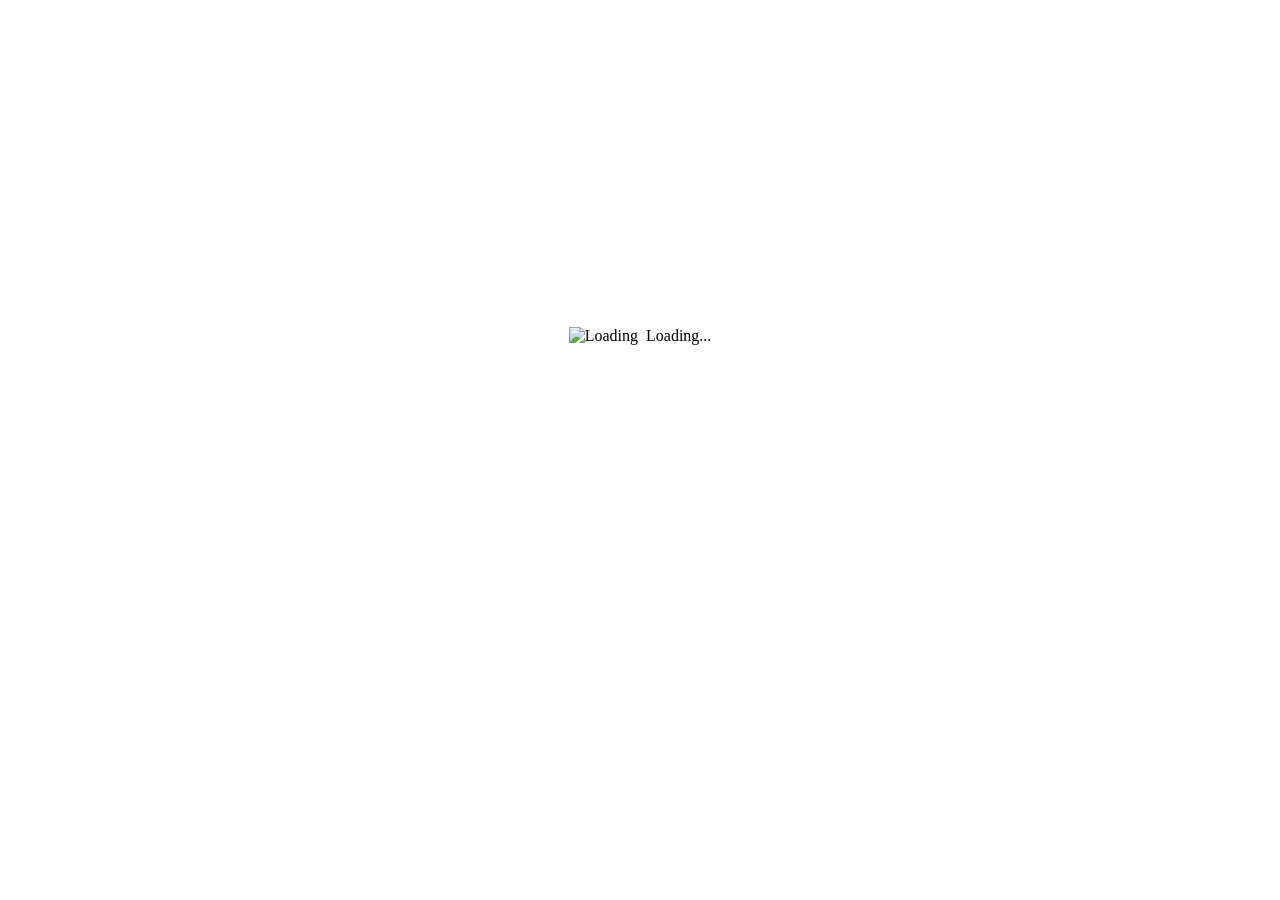
==== webapproot/login.html @ ded94010 "Initial commit!" ====
<!DOCTYPE html PUBLIC "-//W3C//DTD XHTML 1.0 Transitional//EN" "http://www.w3.org/TR/xhtml1/DTD/xhtml1-transitional.dtd">
<html xmlns="http://www.w3.org/1999/xhtml">
<head>
<meta http-equiv="X-UA-Compatible" content="IE=10; IE=9; IE=8; chrome=1">

<!--[if lt IE 8]>
<script type="text/javascript">
var wmChromeFramePath = "http://google.com/chrome";
</script>
<![endif]-->
<meta http-equiv="Content-Type" content="text/html; charset=UTF-8" />
<meta http-equiv="cache-control" content="must-revalidate" />
<meta name="generator" content="WaveMaker Visual Ajax Studio" />
<meta name="viewport" 
     content="width=device-width,initial-scale=1,minimum-scale=1,maximum-scale=1,user-scalable=no">
<link rel="apple-touch-icon-precomposed" href="resources/images/logos/wavemaker_64x64.png"/>  
<link rel="apple-touch-startup-image" href="resources/images/logos/wavemaker_320x460.png" />
<meta content="yes" name="apple-mobile-web-app-capable" />
<title>Login</title>
<link rel="shortcut icon" href="resources/images/logos/favicon.ico" />
<script>
var wmThemeUrl = "../wavemaker/lib/dojo/dojo/../../../lib/wm/base/widget/themes/Bootstrap/theme.css";
</script>
<style type="text/css">
	@import "app.css";

	/* styling for the wavemaker application element */
	#wavemakerNode {
		height: 100%;
		overflow: hidden;
		position: relative;
	}
        #_wm_loading {
            text-align: center;
            margin: 25% 0px 25% 0px;
        }
</style>

<!-- Boot Wavemaker -->
<script type="text/javascript" src="config.js"></script>
</head>
<body class="tundra">
	<!-- Begin aprendoz_carne Login -->
	<div id="wavemakerNode">
<!--[if lt IE 8]>
<script type="text/javascript">
    if (window["wmChromeFramePath"]) {
	  document.writeln('<iframe style="width:100%;height:100%;" id="_wm_googleChromeDialog" class="chromeFramePrompt" src="' + wmChromeFramePath + '"></iframe>');
    }

</script>
<![endif]-->		
		<div id="_wm_loading" style="z-index: 100;">
			<table style='width:100%;height: 100%;'><tr><td align='center'><img alt="Loading" src="/wavemaker/lib/boot/images/loader.gif" />&nbsp;&nbsp;Loading...</td></tr></table>
		</div>
	</div>
	<script type="text/javascript" src="/wavemaker/lib/runtimeLoader.js"></script>
	<script type="text/javascript" src="types.js"></script>
	<script type="text/javascript">
		(new wm.Application({main: "Login", domNode: "wavemakerNode", theme: "wm.base.widget.themes.Bootstrap",tabletTheme: "",phoneTheme: "", name:"aprendoz_carne"})).run();
	</script>
	<!-- End aprendoz_carne Login -->
</body>
</html>
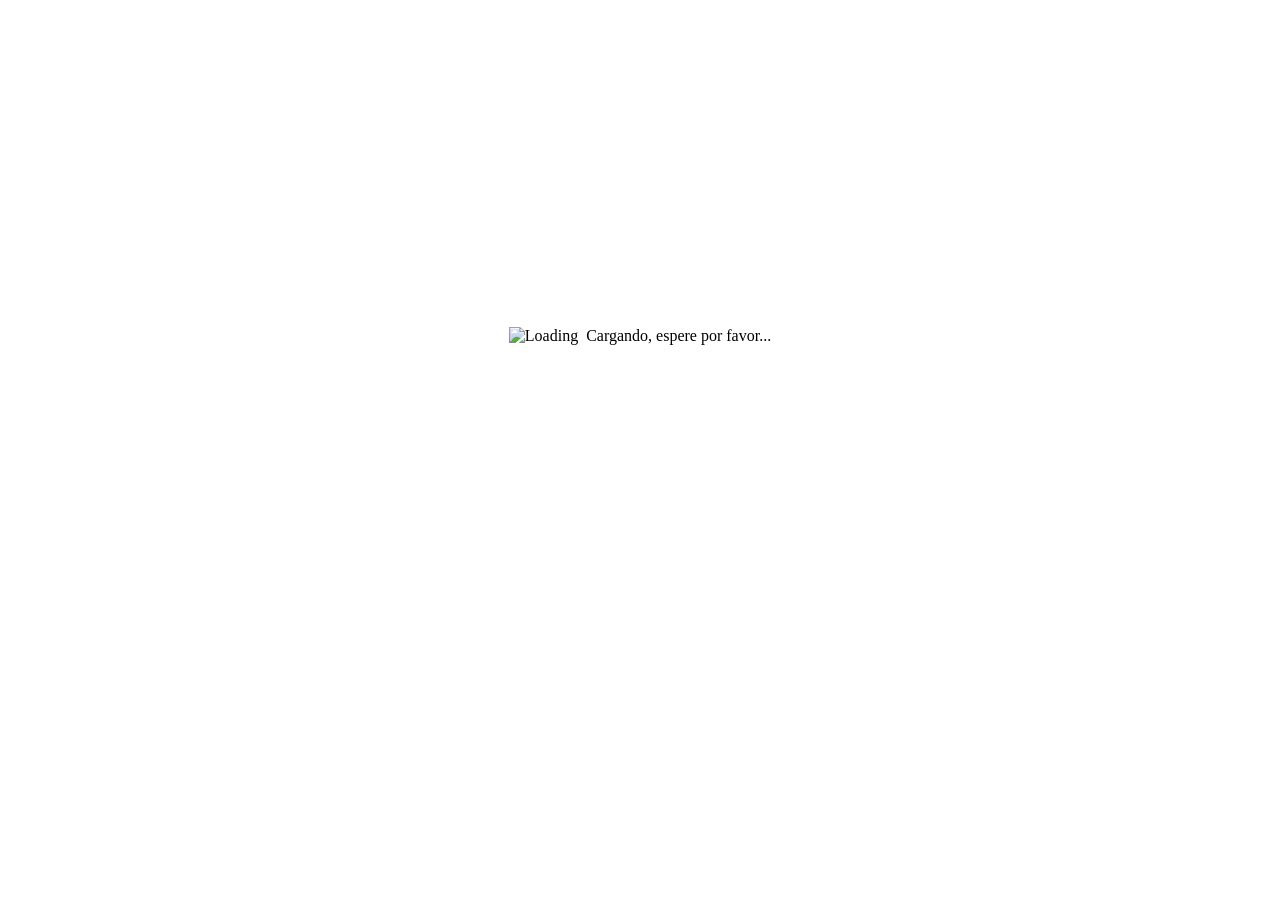
==== commit 5533ce9b: "notificaciones para docentes y administrativos finalizada" ====
--- a/webapproot/login.html
+++ b/webapproot/login.html
@@ -16,10 +16,10 @@
 <link rel="apple-touch-icon-precomposed" href="resources/images/logos/wavemaker_64x64.png"/>  
 <link rel="apple-touch-startup-image" href="resources/images/logos/wavemaker_320x460.png" />
 <meta content="yes" name="apple-mobile-web-app-capable" />
-<title>Login</title>
-<link rel="shortcut icon" href="resources/images/logos/favicon.ico" />
+<title>Seguridad Aprendoz - Colegio Rochester</title>
+<link rel="shortcut icon" href="resources/images/logos/__favicon.ico" />
 <script>
-var wmThemeUrl = "../wavemaker/lib/dojo/dojo/../../../lib/wm/base/widget/themes/Bootstrap/theme.css";
+var wmThemeUrl = "lib/dojo/dojo/../../../lib/wm/base/widget/themes/Bootstrap//theme.css";
 </script>
 <style type="text/css">
 	@import "app.css";
@@ -51,7 +51,7 @@
 </script>
 <![endif]-->		
 		<div id="_wm_loading" style="z-index: 100;">
-			<table style='width:100%;height: 100%;'><tr><td align='center'><img alt="Loading" src="/wavemaker/lib/boot/images/loader.gif" />&nbsp;&nbsp;Loading...</td></tr></table>
+			<table style='width:100%;height: 100%;'><tr><td align='center'><img alt="Loading" src="/wavemaker/lib/boot/images/loader.gif" />&nbsp;&nbsp;Cargando, espere por favor...</td></tr></table>
 		</div>
 	</div>
 	<script type="text/javascript" src="/wavemaker/lib/runtimeLoader.js"></script>
